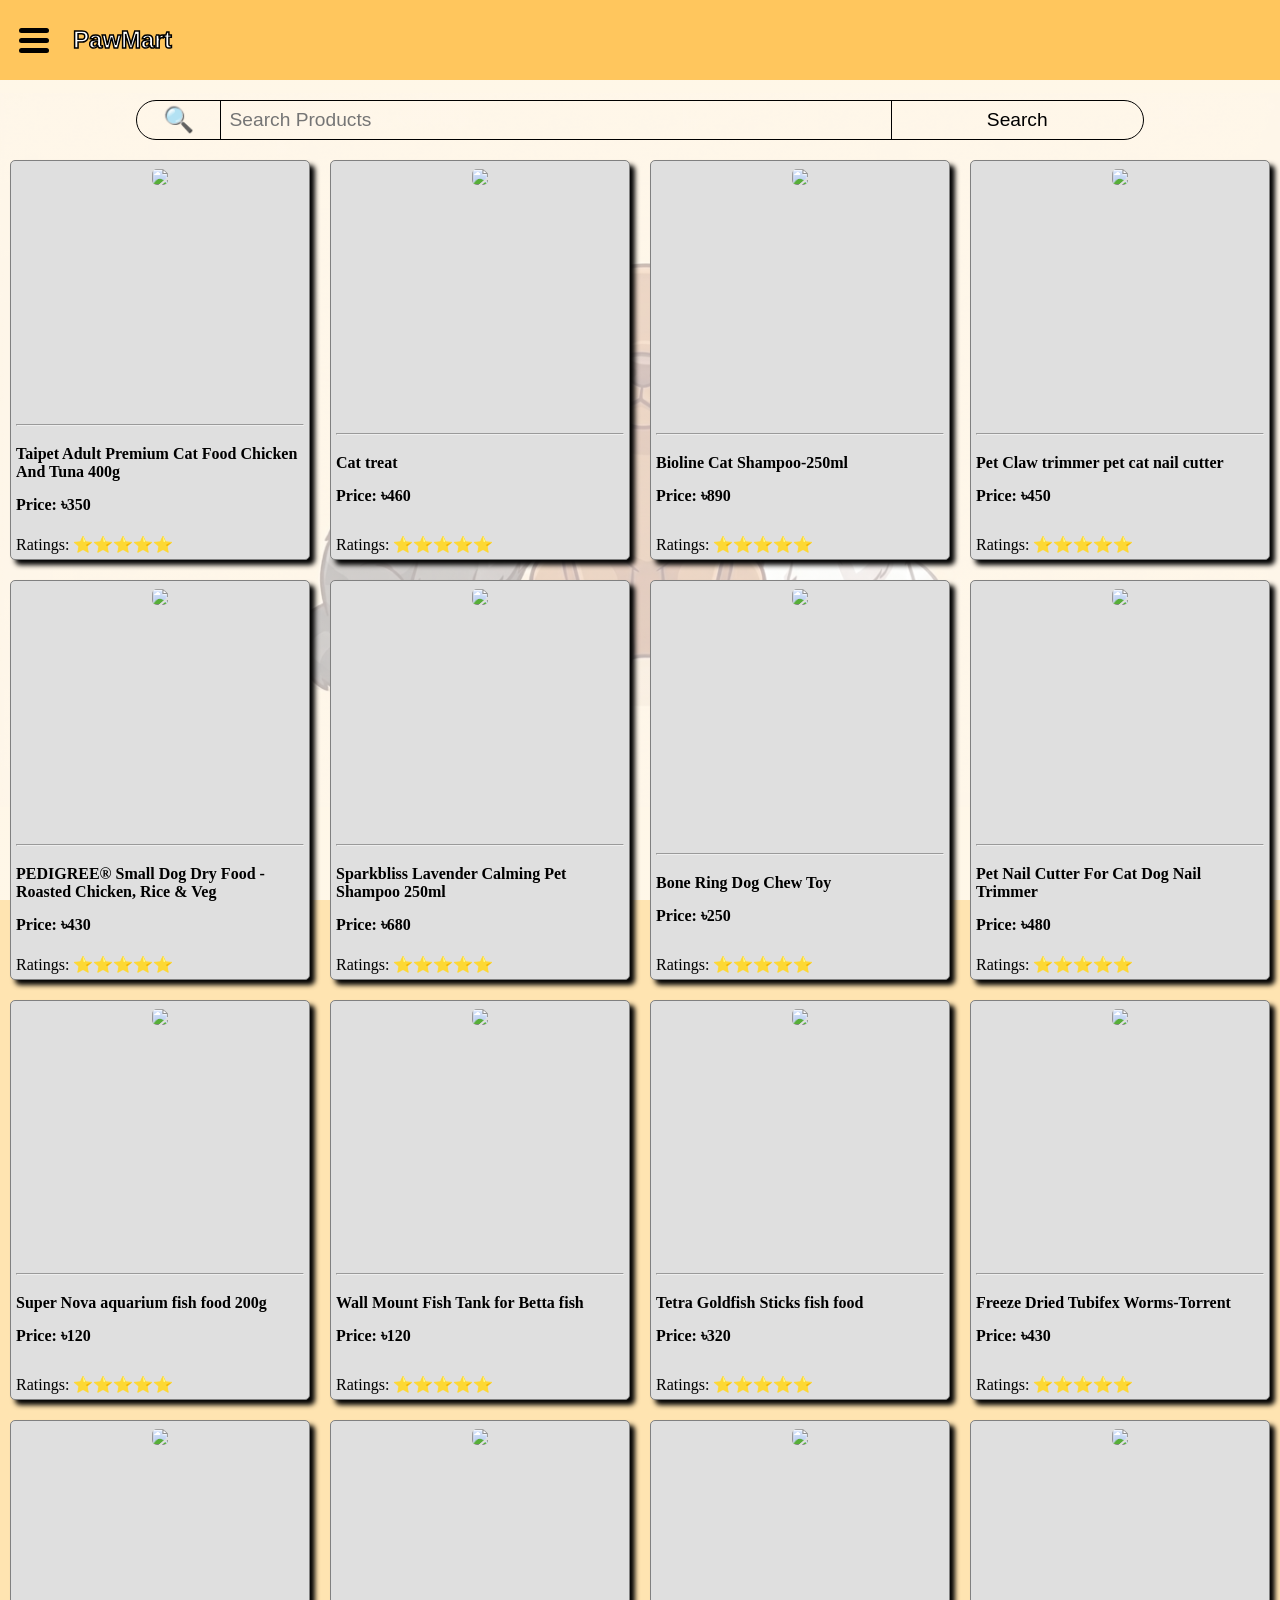
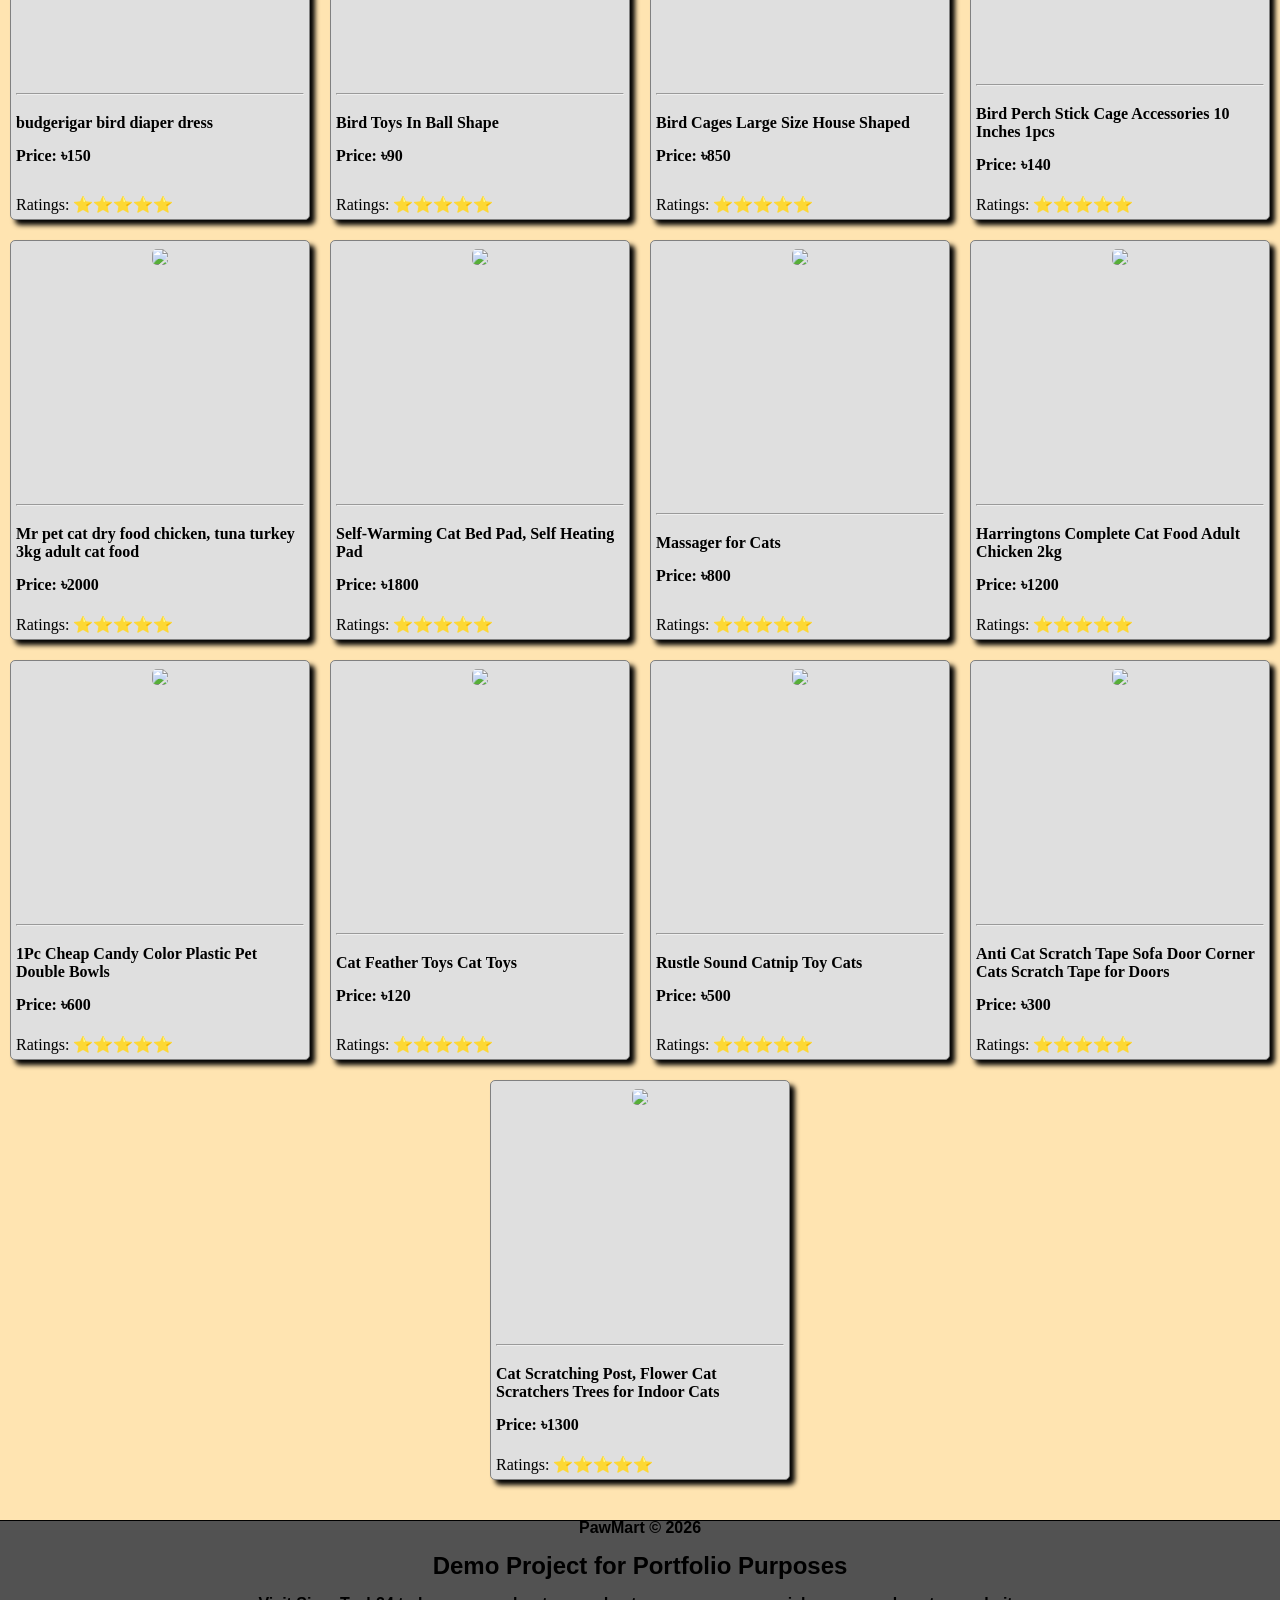
==== products.html @ 01f30cd9 "Add files via upload" ====
<!DOCTYPE html>
<html lang="en">

<head>
    <meta charset="UTF-8">
    <meta name="viewport" content="width=device-width, initial-scale=1.0">
    <title>PawMart || Products</title>
    <link rel="stylesheet" href="products.css">
</head>

<body>
    <header>
        <nav>
            <button id="sidetoggle" class="sidetoggle">
                <span></span>
                <span></span>
                <span></span>
            </button>
            <h1>
                PawMart
            </h1>

        </nav>
    </header>
    <script>
        const sidetoggle = document.getElementById("sidetoggle");

        sidetoggle.addEventListener("click", () => {
            sidetoggle.classList.toggle("active");
            sidebar.classList.toggle("active");
        })
    </script>

    <main>
        <div class="sidebarcontainer" id="sidebarcontainer">
            <aside class="sidebar" id="sidebar">
                <ul>
                    <li>
                        <a href="index.html">HOME</a>
                    </li>
                    <li>
                        <a href="" id="current_site">PRODUCTS</a>
                    </li>
                    <li>
                        <a href="">
                            <details>
                                <summary class="contact">
                                    CONTACTS
                                </summary>
                                <P>
                                    Email: pawmart@gmail.com
                                </P>
                            </details>
                        </a>
                    </li>
                    <li>
                        <a href="aboutus.html">ABOUT US</a>
                    </li>
                </ul>
            </aside>
        </div>
        <article id="productscontainer">
            <div class="searchbar_container">
                <div class="searchbar">
                    <span>🔍</span>
                    <input type="text" name="query" id="query" placeholder="Search Products">
                    <button onclick="results()">Search</button>
                </div>
            </div>


            <div class="product_display_container">
                <div class="product_display"></div>
            </div>


        </article>
    </main>
    <script>
        const products = [
            {
                name: "Taipet Adult Premium Cat Food Chicken And Tuna 400g",
                price: "৳350",
                id: 1,
            },
            {
                name: "Cat treat",
                price: "৳460",
                id: 2,
            },
            {
                name: "Bioline Cat Shampoo-250ml",
                price: "৳890",
                id: 3,
            },
            {
                name: "Pet Claw trimmer pet cat nail cutter",
                price: "৳450",
                id: 4,
            },
            {
                name: "PEDIGREE® Small Dog Dry Food - Roasted Chicken, Rice & Veg",
                price: "৳430",
                id: 5,
            },
            {
                name: "Sparkbliss Lavender Calming Pet Shampoo 250ml ",
                price: "৳680",
                id: 6,
            },
            {
                name: "Bone Ring Dog Chew Toy",
                price: "৳250",
                id: 7,
            },
            {
                name: "Pet Nail Cutter For Cat Dog Nail Trimmer",
                price: "৳480",
                id: 8,
            },
            {
                name: "Super Nova aquarium fish food 200g",
                price: "৳120",
                id: 9,
            },
            {
                name: "Wall Mount Fish Tank for Betta fish",
                price: "৳120",
                id: 10,
            },
            {
                name: "Tetra Goldfish Sticks fish food",
                price: "৳320",
                id: 11,
            },
            {
                name: "Freeze Dried Tubifex Worms-Torrent",
                price: "৳430",
                id: 12,
            },
            {
                name: "budgerigar bird diaper dress ",
                price: "৳150",
                id: 13,
            },
            {
                name: "Bird Toys In Ball Shape",
                price: "৳90",
                id: 14,
            },
            {
                name: "Bird Cages Large Size House Shaped",
                price: "৳850",
                id: 15,
            },
            {
                name: "Bird Perch Stick Cage Accessories 10 Inches 1pcs",
                price: "৳140",
                id: 16,
            },
            {
                name: "Mr pet cat dry food chicken, tuna turkey 3kg adult cat food",
                price: "৳2000",
                id: 17,
            },
            {
                name: "Self-Warming Cat Bed Pad, Self Heating Pad ",
                price: "৳1800",
                id: 18,
            },
            {
                name: "Massager for Cats",
                price: "৳800",
                id: 19,
            },
            {
                name: "Harringtons Complete Cat Food Adult Chicken 2kg",
                price: "৳1200",
                id: 20,
            },
            {
                name: "1Pc Cheap Candy Color Plastic Pet Double Bowls",
                price: "৳600",
                id: 21,
            },
            {
                name: "Cat Feather Toys Cat Toys",
                price: "৳120",
                id: 22,
            },
            {
                name: "Rustle Sound Catnip Toy Cats ",
                price: "৳500",
                id: 23,
            },
            {
                name: "Anti Cat Scratch Tape Sofa Door Corner Cats Scratch Tape for Doors",
                price: "৳300",
                id: 24,
            },
            {
                name: "Cat Scratching Post, Flower Cat Scratchers Trees for Indoor Cats",
                price: "৳1300",
                id: 25,
            },
        ];

        const productscontainer = document.getElementById("productscontainer");


        products.forEach((item) => {
            const productcard = document.createElement("div");
            productcard.innerHTML = `
            <div class="product_pic">
                <img src="Productpics/${item.id}.jpg">
            </div>
            <div class="product_details">
                <hr>
                <h4>${item.name}</h4>
                <p>Price: ${item.price}</p>
            </div>
            <div>
                <span>Ratings: ⭐⭐⭐⭐⭐</span>
            </div>
            `;
            productcard.classList.add("productcard");
            productcard.id = item.id;
            productscontainer.appendChild(productcard);
        });



        const observer = new IntersectionObserver((entries) => {
            entries.forEach((entry) => {
                if (entry.isIntersecting) {
                    entry.target.classList.add('animate-items');
                    observer.unobserve(entry.target);
                }
            });
        }, {
            threshold: 0.01
        });

        const allproducts = document.querySelectorAll(".productcard");

        allproducts.forEach((card) => {
            observer.observe(card);
        });


        function results() {
            const query = document.getElementById("query").value;
            const search_results = products.filter(item => item.name.toLowerCase().includes(query.toLowerCase()));

            if (query !== "") {

                productscontainer.innerHTML = `
                <div class="searchbar_container">
                    <div class="searchbar">
                    <span>🔍</span>
                    <input type="text" name="query" id="query" placeholder="Search Products" value="${query}">
                    <button onclick="results()">Search</button>
                </div>
            </div>
            <div class="product_display_container">
                <div class="product_display"></div>
            </div>
                `;
                search_results.forEach((item) => {
                    const productcard = document.createElement("div");
                    productcard.innerHTML = `

                    <div class="product_pic">
                        <img src="Productpics/${item.id}.jpg">
                        </div>
                        <div class="product_details">
                            <hr>
                            <h4>${item.name}</h4>
                <p>Price: ${item.price}</p>
            </div>
            <div>
                <span>Ratings: ⭐⭐⭐⭐⭐</span>
            </div>
            `;

                    productcard.classList.add("productcard");
                    productcard.id = item.id;
                    productscontainer.appendChild(productcard);
                });

                const newproductcardsall = document.querySelectorAll(".productcard");

                newproductcardsall.forEach((item) => {
                    observer.observe(item);
                })
            }

            else {

            }

        }


        productscontainer.addEventListener("click", (event) => {
            const card = event.target.closest(".productcard");
            if (card) {
                const product_display_container = document.querySelector(".product_display_container");
                const product_display = document.querySelector(".product_display");
                product_display_container.classList.add("active");

                const current_product = products[parseInt(card.id) - 1];

                product_display.innerHTML = `
                <div class="display_image">
                <img src="Productpics/${card.id}.jpg">
                </div>
                <span></span>
                <button id="close">Close</button>
                <div class="product_display_details">
                    <div>
                    <h2>${current_product.name}</h2>
                    <h3>Price: ${current_product.price}</h3>
                    </div>
                    <div class="purchase_buttons">
                    <button class="buy" id="purchase">Add to cart</button>
                    <button class="buy" id="buy">Buy now</button>
                    </div>
                    <span>Ratings: ⭐⭐⭐⭐⭐</span>
                </div>
                `;

                const close = document.getElementById("close");
                const purchase = document.getElementById("purchase");
                const buy = document.getElementById("buy");

                close.addEventListener("click", () => {
                    product_display_container.classList.remove("active");
                })

                purchase.addEventListener("click", () => {

                    if (purchase.classList.contains("buy")) {
                        alert("Added to Cart");
                    }
                    purchase.classList.remove("buy");
                    purchase.classList.add("pressed");
                })

                buy.addEventListener("click", () => {

                    if (buy.classList.contains("buy")) {
                        alert("Product out of stock");
                    }
                    buy.classList.remove("buy");
                    buy.classList.add("pressed");
                })

            }
        })

    </script>
    <footer>
        <p>PawMart &copy; 2026</p>
        <h2>Demo Project for Portfolio Purposes</h2>
        <p>Visit <a href="https://siam-tech24.github.io/Profile">Siam-Tech24</a> to learn more about me and get your
            own commercial or personal custom website</p>
    </footer>
</body>

</html>
---- products.css ----
* {
    padding: 0;
    margin: 0;
}

body {
    background-image: linear-gradient(rgba(255, 255, 255, 0.7), rgba(255, 255, 255, 0.7)), url("background.png");
    background-repeat: no-repeat;
    background-attachment: fixed;
    background-position: center;
    background-size: contain;
    background-color: rgb(255, 228, 177);
    min-height: 100vh;
}

header nav {
    display: flex;
    background-color: rgb(255, 198, 93);
    padding: 15px 10px;
    align-items: center;
    gap: 15px;
    color: white;
    -webkit-text-stroke: 1.5px black;
    font-family: Arial, Helvetica, sans-serif;
    position: fixed;
    width: 100%;
    z-index: 9998;
    height: 50px;
    top: 0;
}

.sidetoggle span {
    background: black;
    display: block;
    width: 30px;
    height: 5px;
    margin: 5px 5px;
    border-radius: 5px;
}

.sidetoggle {
    cursor: pointer;
    background: none;
    border: 2px solid transparent;
    transition: 0.3s ease-out;
    border-radius: 5px;
    transform: rotate(0deg);
    border-radius: 5px;
    padding: 2px;
}

.sidetoggle:hover {
    background-color: rgb(255, 187, 61);
    border: 2px solid white;
}

.sidetoggle.active {
    transform: rotate(-270deg);
    border: 2px solid white;
    background-color: rgb(255, 187, 61);
}

.sidebarcontainer {
    position: fixed;
    top: 75px;
    z-index: 9997;
}

.sidebar {
    min-height: 100vh;
    width: 30vw;
    min-width: fit-content;
    background-color: rgb(255, 220, 156);
    display: flex;
    justify-content: flex-start;
    align-items: flex-start;
    flex-direction: column;
    gap: 10px;
    padding: 15px 0px;
    box-sizing: border-box;
    transform: translateX(-100%);
    transition: 0.3s ease-out;
    position: absolute;
}

.sidebar.active {
    transform: translateX(0%);
}

.sidebar ul {
    display: flex;
    flex-direction: column;
    gap: 15px;
    width: 100%;
    box-sizing: border-box;
}

.sidebar ul li {
    list-style: none;
    width: 100%;
    transition: 0.3s;
    box-sizing: border-box;
}

.sidebar ul li:hover {
    background-color: rgb(255, 208, 120);

}

.sidebar ul li a {
    padding: 10px 15px;
    text-decoration: none;
    color: black;
    font-family: Arial, Helvetica, sans-serif;
    font-weight: bolder;
    width: 100%;
    height: 100%;
    display: inline-block;
    box-sizing: border-box;
}

.contact {
    list-style: none;
}

details p {
    padding-top: 10px;
}

#current_site {
    background-color: rgb(255, 208, 120);
}


article {
    margin-top: 90px;
    padding: 10px;
    display: flex;
    justify-content: center;
    align-items: center;
    flex-wrap: wrap;
    gap: 20px;
}


.productcard {
    border: 1px solid grey;
    background: rgb(223, 223, 223);
    width: 300px;
    height: 400px;
    padding: 5px;
    border-radius: 5px;
    display: flex;
    flex-direction: column;
    justify-content: space-between;
    align-items: flex-start;
    overflow: hidden;
    box-sizing: border-box;
    cursor: pointer;
    opacity: 0;
    box-shadow: 5px 5px 5px black;
    transition: 0.3s;
}


.animate-items {
    opacity: 0;
    animation: intro 1s ease-out forwards;
    animation-delay: 0.5s;

}

.productcard hr {
    margin-top: 4px;
    margin-bottom: 4px;
}

.product_pic {
    width: 100%;
    height: 60%;
    text-align: center;
}

.product_pic img {
    height: 100%;
    width: auto;
    border-radius: 5px;
    margin-top: 3px;
}

.product_details {
    display: grid;
    gap: 15px;
    width: 100%;
    overflow: hidden;
}

.product_details p {
    font-weight: bold;
}

.searchbar_container {
    width: 100%;
    display: flex;
    justify-content: center;
    align-items: center;
}

.searchbar {
    border: 1px solid black;
    border-radius: 32px;
    display: grid;
    grid-template-columns: 0.5fr 2fr 2fr 1.5fr;
    grid-template-areas: "icon input input search";
    height: 40px;
    width: 80%;
    box-sizing: border-box;
}

.searchbar span {
    grid-area: icon;
    border-right: 1px solid black;
    display: flex;
    justify-content: center;
    align-items: center;
    font-size: 25px;
    box-sizing: border-box;
    margin-top: 0px;
    font-variant-emoji: text;
    color: #000000;
    padding: 2px;
    padding-bottom: 3px;
}

.searchbar input {
    grid-area: input;
    border: none;
    border-right: 1px solid black;
    display: flex;
    align-items: center;
    margin-left: 1%;
    background-color: transparent;
    font-size: larger;
    padding: 2px;
    outline: none;
}

.searchbar button {
    border: none;
    font-size: larger;
    display: flex;
    justify-content: center;
    align-items: center;
    background-color: transparent;
    padding: 2px;
    cursor: pointer;
    transition: 0.3s;
}

.product_display_container {
    height: 100vh;
    width: 100vw;
    background: rgba(255, 255, 255, 0.5);
    z-index: 99999;
    position: fixed;
    top: 0;
    left: 0;
    justify-content: center;
    align-items: center;
    display: none;
}

.product_display_container.active {
    display: flex;
    animation: product_display_intro 0.5s forwards;
}

.product_display {
    height: 90%;
    width: 90%;
    background-color: rgb(233, 233, 233);
    border: 1px solid black;
    border-radius: 5px;
    display: grid;
    grid-template-areas: "blank blank close"
        "image desc desc"
        "image desc desc";
    grid-template-rows: 0.3fr 1fr 1.5fr;
    grid-template-columns: 1fr 1.5fr 0.3fr;
    padding: 5px;
    box-sizing: border-box;
    min-height: fit-content;
    padding-bottom: 10px;
}

.product_display .display_image {
    grid-area: image;
    width: 100%;
    height: 100%;
    display: flex;
    justify-content: center;
    align-items: flex-start;
    padding-bottom: 7px;
    padding-left: 10px;
    box-sizing: border-box;
    overflow: hidden;
}

.display_image img {
    width: 100%;
    height: 100%;
    border-radius: 5px;
}

.product_display span {
    grid-area: blank;
}

.product_display .purchase_buttons {
    grid-area: close;
    padding: 4px;
    border: none;
    display: flex;
    align-items: center;
    justify-content: flex-start;
    font-weight: bold;
    width: 80%;
    height: 80%;
    gap: 10px;
}

.product_display .product_display_details {
    grid-area: desc;
    display: flex;
    flex-direction: column;
    justify-content: space-between;
    align-items: flex-start;
    padding: 10px;
    border: 1px solid black;
    margin: 5px;
    border-radius: 5px;
}


.product_display_details h2 {
    margin-bottom: 15px;
}


.buy {
    font-weight: bolder;
    padding: 5px;
    background-color: silver;
    width: fit-content;
    height: fit-content;
    border-radius: 32px;
    font-size: larger;
    padding: 10px;
    transition: 0.3s;
}

.buy:hover {
    background-color: orange;
}

.buy:active {
    background-color: green;
}

#close {
    border: none;
    background-color: transparent;
    padding: 2px;
    cursor: pointer;
}

.pressed {
    font-weight: bolder;
    padding: 5px;
    background-color: rgb(112, 112, 112);
    width: fit-content;
    height: fit-content;
    border-radius: 32px;
    font-size: larger;
    padding: 10px;
    color: rgba(0, 0, 0, 0.5);
}


footer {
    margin-top: 30px;
    height: 60px;
    min-height: fit-content;
    display: flex;
    justify-content: center;
    align-items: center;
    flex-direction: column;
    border-top: 1px solid black;
    width: 100%;
    background-color: rgb(82, 82, 82);
    padding: 45px 5px;
    box-sizing: border-box;
    gap: 15px;
    font-family: 'Segoe UI', Tahoma, Geneva, Verdana, sans-serif;
    text-align: center;
}

footer p {
    font-weight: bold;
}

footer a {
    color: black;
}

@keyframes intro {

    from {
        transform: translateY(50%);
        opacity: 0;
    }

    to {
        transform: translateY(0%);
        opacity: 1;
    }

}

@keyframes product_display_intro {
    from {
        transform: translate(25px);
        opacity: 0;
    }

    to {
        transform: translate(0px);
        opacity: 1;
    }
}

@media screen and (max-width: 1000px) {
    .product_display {
        height: 80%;
        width: 80%;
        background-color: rgb(233, 233, 233);
        border: 1px solid black;
        border-radius: 5px;
        display: grid;
        grid-template-areas: "blank close"
            "image image"
            "image image"
            "desc desc"
            "desc desc";
        grid-template-rows: 0.5fr 1fr 2fr 2fr 1fr;
        grid-template-columns: 1fr 0.3fr;
        padding: 5px;
    }

    .display_image img {
        height: 95%;
        width: auto;
    }

    .product_display .product_display_details {
        grid-area: desc;
        display: flex;
        flex-direction: column;
        justify-content: space-between;
        align-items: flex-start;
        padding: 10px;
        margin: 5px;
        border: transparent;
    }

    .buy {
        font-size: large;
        font-weight: bold;
    }

    .pressed {
        font-size: large;
        font-weight: bold;
    }
}
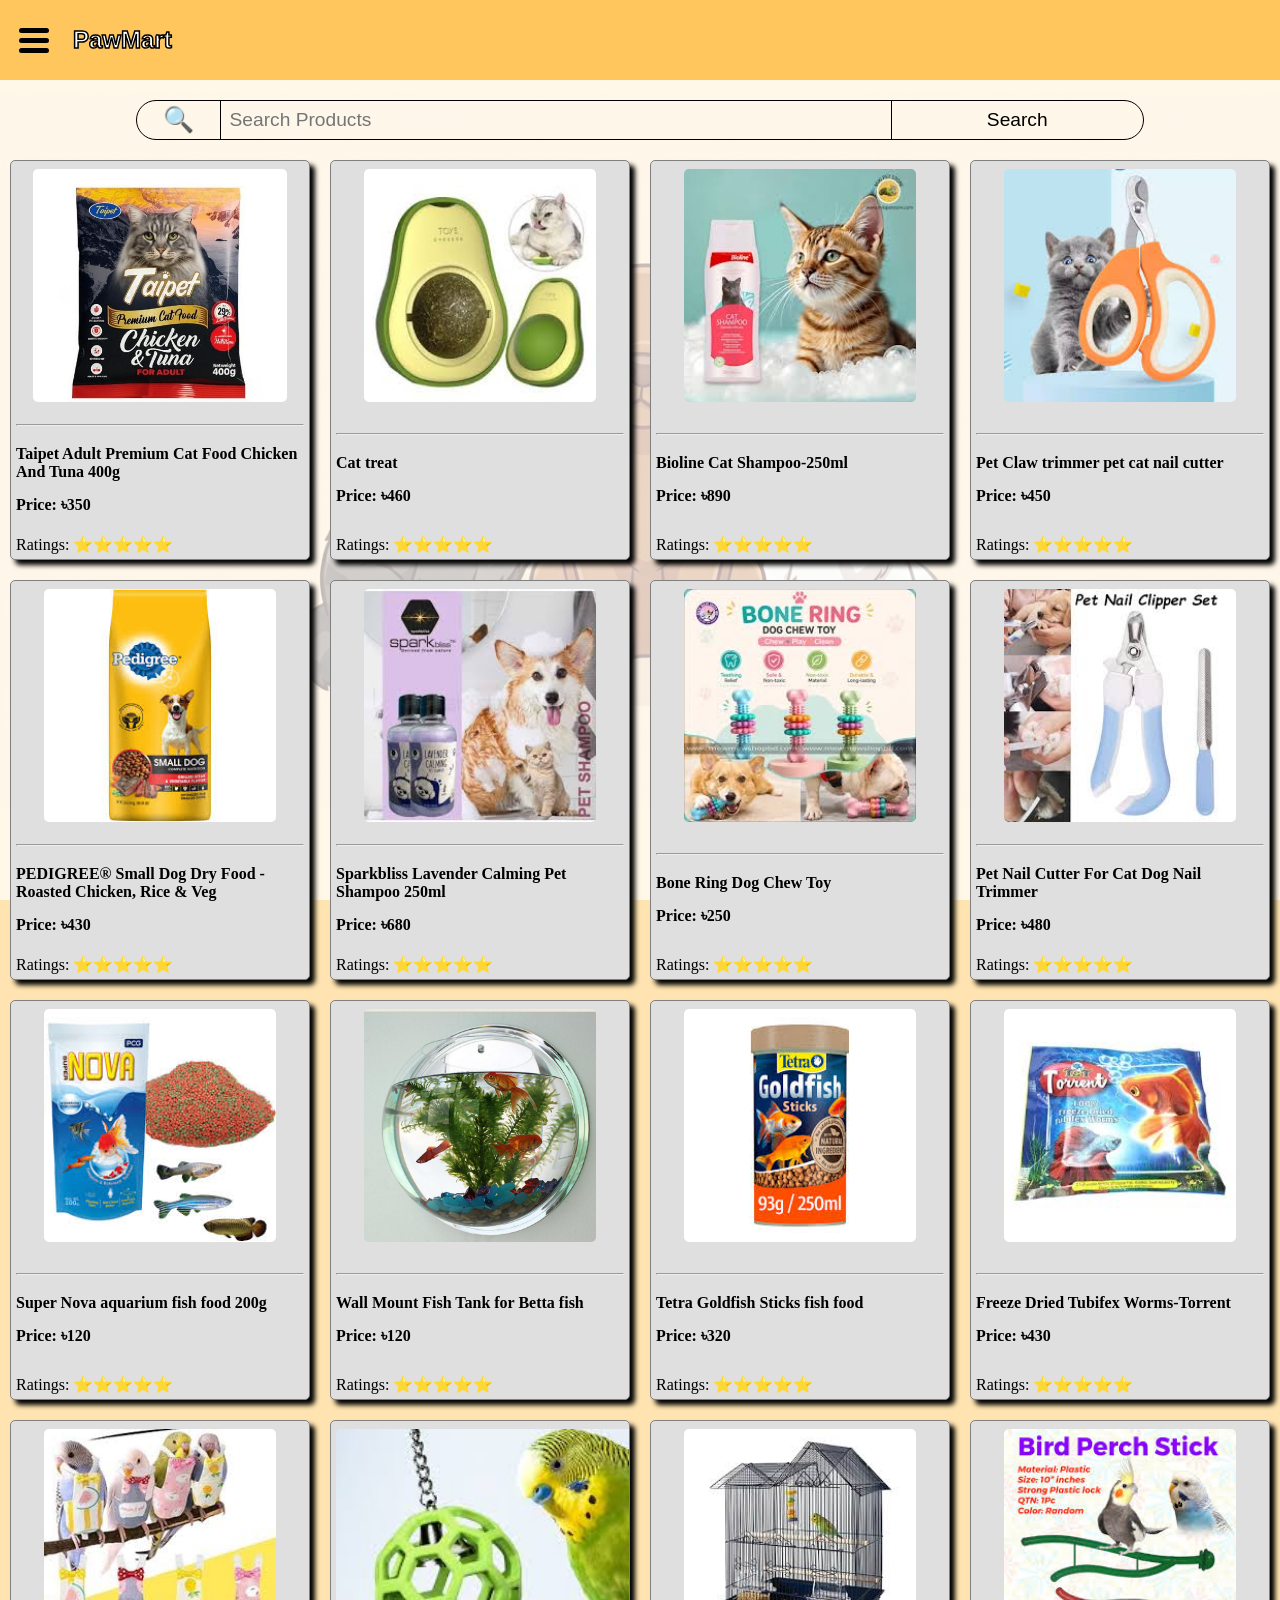
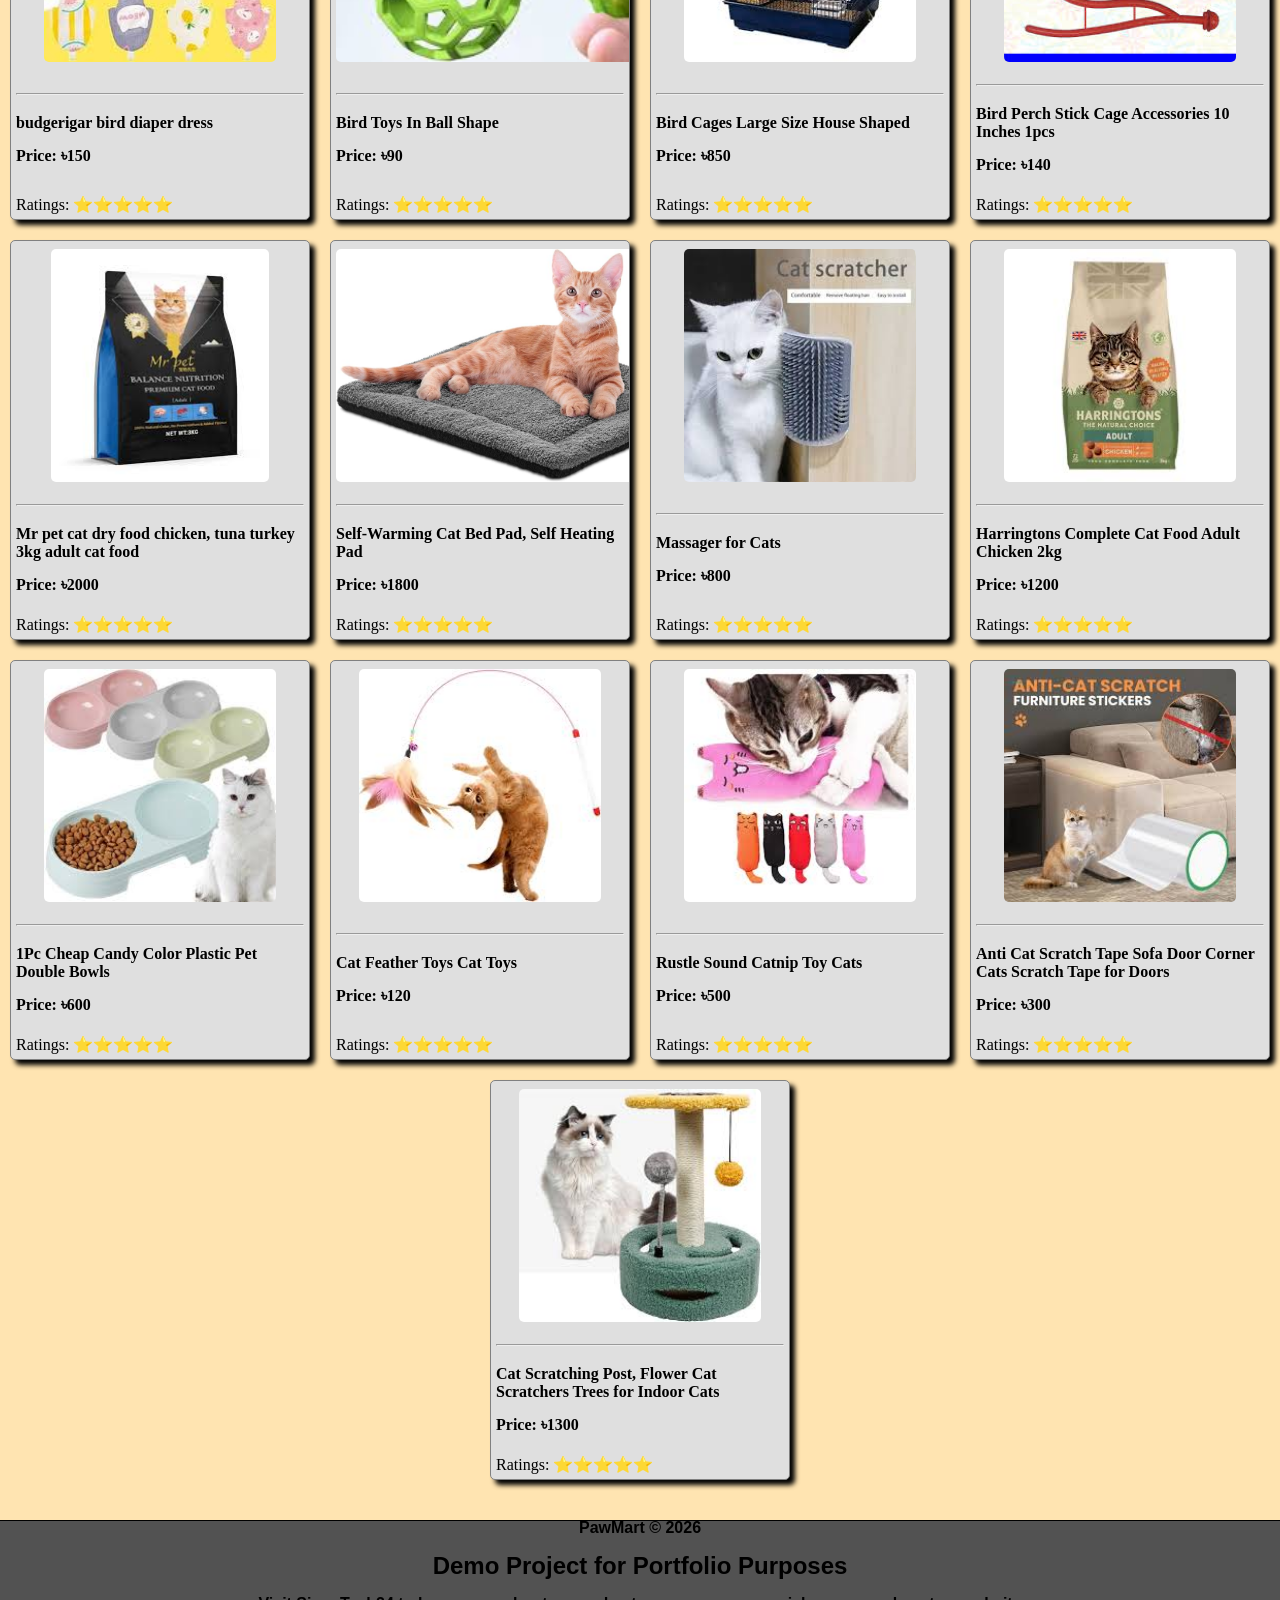
==== commit 82436773: "Fix HTML structure and improve product display" ====
--- a/products.html
+++ b/products.html
@@ -335,7 +335,12 @@
                 const buy = document.getElementById("buy");
 
                 close.addEventListener("click", () => {
-                    product_display_container.classList.remove("active");
+                    product_display_container.classList.add("product_display_container_remove");
+
+                    setTimeout(()=>{
+                        product_display_container.classList.remove("active");
+                        product_display_container.classList.remove("product_display_container_remove");
+                    }, 600);
                 })
 
                 purchase.addEventListener("click", () => {
@@ -368,4 +373,4 @@
     </footer>
 </body>
 
-</html>+</html>
--- a/products.css
+++ b/products.css
@@ -437,6 +437,24 @@
         transform: translate(0px);
         opacity: 1;
     }
+}
+
+@keyframes product_display_outro {
+
+    from{
+        opacity: 1;
+        transform: translateY(0px);
+    }
+
+    to{
+        opacity: 0;
+        transform: translateY(25px);
+    }
+    
+}
+
+.product_display_container.product_display_container_remove{
+    animation: product_display_outro 0.5s forwards;
 }
 
 @media screen and (max-width: 1000px) {
@@ -482,4 +500,4 @@
         font-size: large;
         font-weight: bold;
     }
-}+}
